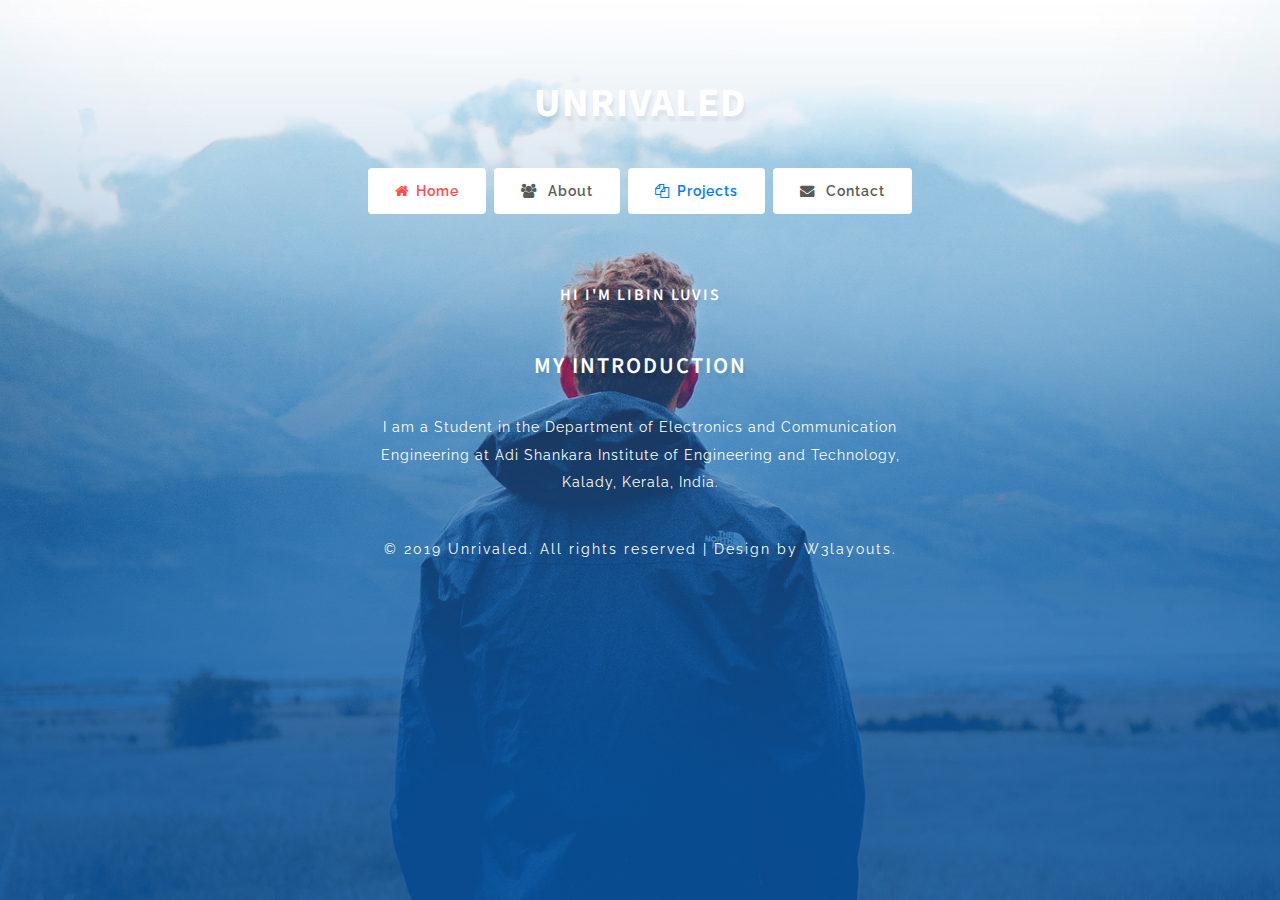
==== index.html @ 3002f283 "the final c" ====
<!--
Author: W3layouts
Author URL: http://w3layouts.com
License: Creative Commons Attribution 3.0 Unported
License URL: http://creativecommons.org/licenses/by/3.0/
-->

<!DOCTYPE html>
<html lang="zxx">

<head>
    <title>Unrivaled Personal Category Bootstrap Responsive Template | Home :: W3layouts</title>
    <!-- Meta tag Keywords -->
    <meta name="viewport" content="width=device-width, initial-scale=1">
    <meta charset="UTF-8" />
    <meta name="keywords" content="Unrivaled Responsive web template, Bootstrap Web Templates, Flat Web Templates, Android Compatible web template, Smartphone Compatible web template, free webdesigns for Nokia, Samsung, LG, SonyEricsson, Motorola web design" />
    <script>
        addEventListener("load", function() {
            setTimeout(hideURLbar, 0);
        }, false);

        function hideURLbar() {
            window.scrollTo(0, 1);
        }
    </script>
    <!-- //Meta tag Keywords -->
    <!-- Custom-Files -->
    <link rel="stylesheet" href="css/bootstrap.css">
    <!-- Bootstrap-Core-CSS -->
    <link rel="stylesheet" href="css/style.css" type="text/css" media="all" />
    <!-- Style-CSS -->
    <!-- font-awesome-icons -->
    <link href="css/font-awesome.css" rel="stylesheet">
    <!-- //font-awesome-icons -->
    <!-- /Fonts -->
    <link href="//fonts.googleapis.com/css?family=Source+Sans+Pro:200,200i,300,300i,400,400i,600,600i,700,700i,900" rel="stylesheet">
    <link href="//fonts.googleapis.com/css?family=Raleway:100,100i,200,200i,300,300i,400,400i,500,500i,600,600i,700,700i,800" rel="stylesheet">
    <!-- //Fonts -->
<!-- <style>
@media screen and ( max-width: 360px ) {
img.response { width: 100px;}
}
img.responsive { height: auto; }
</style> -->

</head>

<body>

    <!-- mian-content -->
    <div class="main-banner" id="home">

        <!--/banner-->
        <div class="banner-info">
            <div class="w3pvt-logo text-center">
                <h1> <a href="index.html">Unrivaled</a></h1>
            </div>
            <div class="middile-inner-con">
                <div class="tab-main mx-auto">

                    <input id="tab1" type="radio" name="tabs" class="w3layouts-sm" checked>
                    <label for="tab1"><span class="fa fa-home" aria-hidden="true"></span>Home</label>

                    <input id="tab2" type="radio" class="w3layouts-sm" name="tabs">
                    <label for="tab2"><span class="fa fa-users" aria-hidden="true"></span> About</label>

                    <input id="tab3" type="radio" class="w3layouts-sm" name="tabs">
                    <!-- <label for="tab3"><span class="fa fa-files-o" aria-hidden="true"></span>Projects</label> -->
                    
                 <label for="tab3"><a href="Projects.html"><span class="fa fa-files-o" aria-hidden="true"></span>Projects</a></label>
                    <input id="tab4" type="radio" class="w3layouts-sm" name="tabs">
                    <label for="tab4"><span class="fa fa-envelope" aria-hidden="true"></span> Contact</label>
                    <section id="content1" class="inner-w3layouts-wrap">
                        <!-- <img src="images/Admin.jpg" class="admin img-fluid" style="height: 200px;widows: 200px;" alt="mobile-image"> -->
                        <h4>Hi I'm Libin Luvis</h4>
                        <h2>My Introduction</h2>
                        <p>I am a Student in the Department of Electronics and Communication Engineering at Adi Shankara Institute of Engineering and Technology, Kalady, Kerala, India.</p>

                    </section>
                    <section id="content2" class="inner-w3layouts-wrap">
                        <h3 class="head-w3ls">What I do</h3>
                        <p>I am Personally Interested in Technology Which includes Software,hardware and networking 
                            Currentily developing the Web applications and Android Apps.
                        </p>
                    </section>





                    <section id="content4" class="inner-w3layouts-wrap">
                        <h3 class="head-w3ls"> Get In Touch</h3>
                        <form name="contact-form" id="gform" class="contact-form"  action="">
                            <div class="row">
                                <div class="col-6 con-gd">
                                    <div class="form-group">
                                        <p>Name *</p>
                                        <input type="text" class="form-control" id="name" placeholder="" name="name" required="">
                                    </div>
                                    <div class="form-group">
                                        <p>Email *</p>
                                        <input type="email" class="form-control" id="email" placeholder="" name="email" required="">
                                    </div>

                                </div>
                                <div class="col-6 con-gd">
                                    <div class="form-group">
                                        <p>Send a Message *</p>
                                        <textarea name="Message" placeholder="" required=""></textarea>
                                    </div>

                                </div>

                            </div>
                            <div class="form-group">

                                <button type="submit" class="btn btn-default">Submit</button>
                            </div>
                        </form>


                        <ul class="w3pvt_social_list list-unstyled mt-4">
                            <li>
                                <a href="https://www.instagram.com/libinluvis/" class="w3layouts-icon">
                                    <span class="fa fa-instagram"></span>
                                </a>
                            </li>
                            <li>
                                <a href="libinluvis123@gmail.com" class="w3layouts-icon">
                                    <span class="fa fa-envelope"></span>
                                </a>
                            </li>
                            <li>
                                <a href="https://github.com/LIBINLUVIS" class="w3layouts-icon">
                                    <span class="fa fa-github"></span>
                                </a>
                            </li>
                            <li>
                                <a href="https://www.linkedin.com/in/libin2020/" class="w3layouts-icon">
                                    <span class="fa fa-linkedin"></span>
                                </a>
                            </li>
                        </ul>
                    </section>

                </div>
                <!--// banner-inner -->
            </div>
        </div>
        <div class="copy-w3layouts-right text-center pb-3">
            <p>© 2019 Unrivaled. All rights reserved | Design by
                <a href="http://w3layouts.com"> W3layouts.</a>
            </p>

        </div>
    </div>
    <!--//main-content-->
<script src="https://cdn.jsdelivr.net/npm/bootstrap@5.0.0-beta1/dist/js/bootstrap.bundle.min.js" integrity="sha384-ygbV9kiqUc6oa4msXn9868pTtWMgiQaeYH7/t7LECLbyPA2x65Kgf80OJFdroafW" crossorigin="anonymous"></script>
<script src="https://ajax.googleapis.com/ajax/libs/jquery/3.5.1/jquery.min.js"></script>
<script>
    $("#gform").submit((e)=>{
        e.preventDefault()
        $.ajax({
            url:"https://script.google.com/macros/s/AKfycbzPAk6nKGbaWu6oKtw9LaC6OLKdeaR-0ErIEzBt/exec",
            data:$("#gform").serialize(),
            method:"post",
            success:function (response){
                alert("Form submitted successfully")
                window.location.reload()
                //window.location.href="https://google.com"
            },
            error:function (err){
                alert("Something Error")

            }
        })
    })
</script>
</body>

</html>
---- css/style.css ----
/*--
	Author: W3Layouts
	Author URL: http://w3layouts.com
	License: Creative Commons Attribution 3.0 Unported
	License URL: http://creativecommons.org/licenses/by/3.0/
--*/

html,
body {
    margin: 0;
    font-size: 100%;
    background: #fff;
    font-family: 'Raleway', sans-serif;
    scroll-behavior: smooth;
}

body a {
    text-decoration: none;
    transition: 0.5s all;
    -webkit-transition: 0.5s all;
    -moz-transition: 0.5s all;
    -o-transition: 0.5s all;
    -ms-transition: 0.5s all;
}

a:hover {
    text-decoration: none;
}

input[type="button"],
input[type="submit"],
input[type="text"],
input[type="email"],
input[type="search"] {
    transition: 0.5s all;
    -webkit-transition: 0.5s all;
    -moz-transition: 0.5s all;
    -o-transition: 0.5s all;
    -ms-transition: 0.5s all;
    font-family: 'Source Sans Pro', sans-serif;
}

h1,
h2,
h3,
h4,
h5,
h6 {
    margin: 0;
    letter-spacing: 1px;
    font-weight: 600;
    font-family: 'Source Sans Pro', sans-serif;
}

p {
    font-size: 0.9em;
    color: #fff;
    line-height: 1.9em;
    letter-spacing: 1px;
    margin-bottom: 0;
}

ul {
    margin: 0;
    padding: 0;
}


.breadcrumb,
ol {
    margin-bottom: 0 !important;
}

/*--/banner --*/

.main-banner {
    background: url(../images/banner1.jpg)no-repeat center;
    -webkit-background-size: cover;
    -moz-background-size: cover;
    -o-background-size: cover;
    -ms-background-size: cover;
    background-size: cover;
    position: relative;
    min-height: 100vh;
}

.banner-info {
    padding-top: 5em;
}

.w3pvt-logo a {
    display: initial;
    margin: 0;
    letter-spacing: 1px;
    color: #fff;
    font-size: 1em;
    font-weight: 700;
    text-shadow: 2px 5px 3px rgba(0, 0, 0, 0.06);
    text-transform: uppercase;
}

/*--//banner --*/
/*--/content --*/
img.admin {
    border-radius: 50%;
    -webkit-border-radius: 50%;
    -moz-border-radius: 50%;
    -ms-border-radius: 50%;
    -o-border-radius: 50%;
    background: #dff0f738;
    padding: 0.3em;
    margin-bottom: 1em;
}

.inner-w3layouts-wrap h2,
.head-w3ls {
    color: #fff;
    font-size: 1.4em;
    text-transform: uppercase;
    letter-spacing: 2px;
    text-shadow: 2px 5px 3px rgba(0, 0, 0, 0.06);
    margin: 0em 0 1.5em 0;
}

.inner-w3layouts-wrap h4 {
    color: #fff;
    font-size: 1em;
    text-transform: uppercase;
    letter-spacing: 2px;
    text-shadow: 2px 5px 3px rgba(0, 0, 0, 0.06);
    margin: 0.5em 0 3em 0;
}


/*--//content --*/
/*--/tab-content --*/
.tab-main {
    padding: 40px 0;
    border: none;
    background: transparent;
    box-shadow: none;
    width: 80%;
    text-align: center;
}

.inner-w3layouts-wrap {
    margin: 0 auto;
    width: 55%;
    padding-top: 4em;
    text-align: center;

}

.tab-main section {
    display: none;
}

.tab-main input.w3layouts-sm {
    display: none;
}



.tab-main label {
    display: inline-block;
    padding: 10px 25px;
    font-weight: 600;
    text-align: center;
    color: #595a5a;
    border: 2px solid #ffffff47;
    border-radius: 4px;
    background: #fff;
    margin: 0 2px;
    font-size: 0.9em;
    letter-spacing: 1px;
    font-family: 'Raleway', sans-serif;
}

.tab-main span {
    margin-right: 0.5em;
}

/*----*
.tab-main label:before {
    font-family: fontawesome;
    font-weight: normal;
    margin-right: 10px;
    opacity: 0;
    display: none;
}

.tab-main label[for*='1']:before {
    content: '\f1cb';
}

.tab-main label[for*='2']:before {
    content: '\f17d';
}

.tab-main label[for*='3']:before {
    content: '\f16c';
}

.tab-main label[for*='4']:before {
    content: '\f171';
}
/*----*/
.tab-main label:hover {
    color: #ff4c4c;
    cursor: pointer;
}

.tab-main input:checked + label {
    color: #ff4c4c;
    border: 2px solid #fff;
    background: #fff;
    /* border-top: 2px solid #FC427B; */
    /* border-bottom: 1px solid #fff; */
    border-radius: 4px;
}

.tab-main #tab1:checked ~ #content1,
.tab-main #tab2:checked ~ #content2,
.tab-main #tab3:checked ~ #content3,
.tab-main #tab4:checked ~ #content4 {
    display: block;
}

@media screen and (max-width: 800px) {
    .tab-main label:before {
        margin: 0;
        font-size: 18px;
    }
}

@media screen and (max-width: 500px) {
    .tab-main label {
        padding: 15px;
    }
}

/*--//tab-content --*/
/*-- /gallery --*/
h4.sub-title.two {
    color: #fd0;
}

.gal-img {
    padding: 0;
}

.gal-img img {
    border-radious: 0px;
}



/*--//gallery--*/

/*--//gallery--*/
.contact-form .form-control input {
    display: block;

}

form.contact-form {
    margin-top: 2em;
}


.contact-form .form-control,
.contact-form textarea {
    padding: 1em 1em;
    color: #495057;
    border: none;
    border-radius: 0px;
    outline: none;
    font-size: 0.9em;
    letter-spacing: 1px;
}

.contact-form textarea {
    min-height: 10em;
    -webkit-appearance: none;
    width: 100%;
}

.contact-form p {
    font-weight: 600;
    letter-spacing: 2px;
    color: #fff;
    font-size: 0.85em;
    text-align: left;
}

.contact-form button.btn {
    background: #ff4c4c;
    padding: 0.8em 3em;
    font-size: 15px;
    letter-spacing: 2px;
    color: #fff;
    border-radius: 0px;

    text-transform: uppercase;
    font-weight: 800;
    transition: 0.5s all;
    -webkit-transition: 0.5s all;
    -moz-transition: 0.5s all;
    -o-transition: 0.5s all;
    -ms-transition: 0.5s all;
    border: none;
}

.contact-form button.btn:hover {
    opacity: 0.8;
}

/* //contact form */

.copy-w3layouts-right p {

    letter-spacing: 2px;
}

.copy-w3layouts-right p a {
    color: #fff;
}

.copy-w3layouts-right p a:hover {
    opacity: 0.8;
}

.w3pvt_social_list li {
    display: inline-block;
}

.w3pvt_social_list li a {
    width: 34px;
    height: 34px;
    border-radius: 50%;
    -webkit-border-radius: 50%;
    -moz-border-radius: 50%;
    -o-border-radius: 50%;
    margin: 0.5em;
    background: #fff;
    display: inline-block;

}

.w3pvt_social_list li a span {
    color: #333;
    font-size: 0.9em;
    text-align: center;
    margin: 0;
    line-height: 2.5em;
}


/*--/responsive--*/
@media(max-width:1024px) {
    .tab-main {
        padding: 40px 0;
        width: 90%;
    }
}

@media(max-width:991px) {
    .popup {
        width: 40%;
    }
}

@media(max-width:800px) {
    .inner-w3layouts-wrap {
        margin: 0 auto;
        width: 90%;
        padding-top: 3em;
        text-align: center;
    }

    .banner-info {
        padding-top: 3.5em;
    }
}

@media(max-width:768px) {
    .tab-main {
        padding: 40px 0;
        width: 92%;
    }
}

@media(max-width:640px) {
    .popup {
        width: 40%;
    }

    .tab-main {
        padding: 40px 0;
        width: 95%;
    }

    .tab-main label {
        padding: 10px 18px;
    }
}

@media(max-width:480px) {

    .inner-w3layouts-wrap h2,
    .head-w3ls {
        font-size: 1.2em;
        letter-spacing: 2px;
        margin: 0em 0 1em 0;
    }

    .inner-w3layouts-wrap h4 {
        font-size: 0.9em;
        letter-spacing: 2px;
        margin: 0.5em 0 2em 0;
    }

    .tab-main label {
        padding: 10px 10px;
    }

    .tab-main span {
        margin-right: 0.2em;
    }
}

@media(max-width:414px) {
    p {
        font-size: 0.85em;

    }

    .w3pvt-logo a {
        font-size: 0.9em;
    }

    .banner-info {
        padding-top: 1.5em;
    }

    .tab-main {
        padding: 22px 0;
        width: 100%;
    }

    .tab-main label {
        padding: 6px 7px;
        font-size: 0.8em;
    }

    .contact-form textarea {
        min-height: 8.5em;
    }

    img.admin {
        padding: 0.3em;
        margin-bottom: 1em;
        width: 30%;
    }

    .inner-w3layouts-wrap {
        margin: 0 auto;
        width: 90%;
        padding-top: 2em;
    }

    form.contact-form {
        margin-top: 2em;
    }

    .contact-form button.btn {
        padding: 0.7em 2em;
        font-size: 14px;
        letter-spacing: 2px;
    }
}

@media(max-width:384px) {}

@media(max-width:375px) {}

/*--//responsive--*/

@media screen and ( max-width: 360px ) {
img.d-block { width: 100px;}
}
img.d-block { height: auto; }
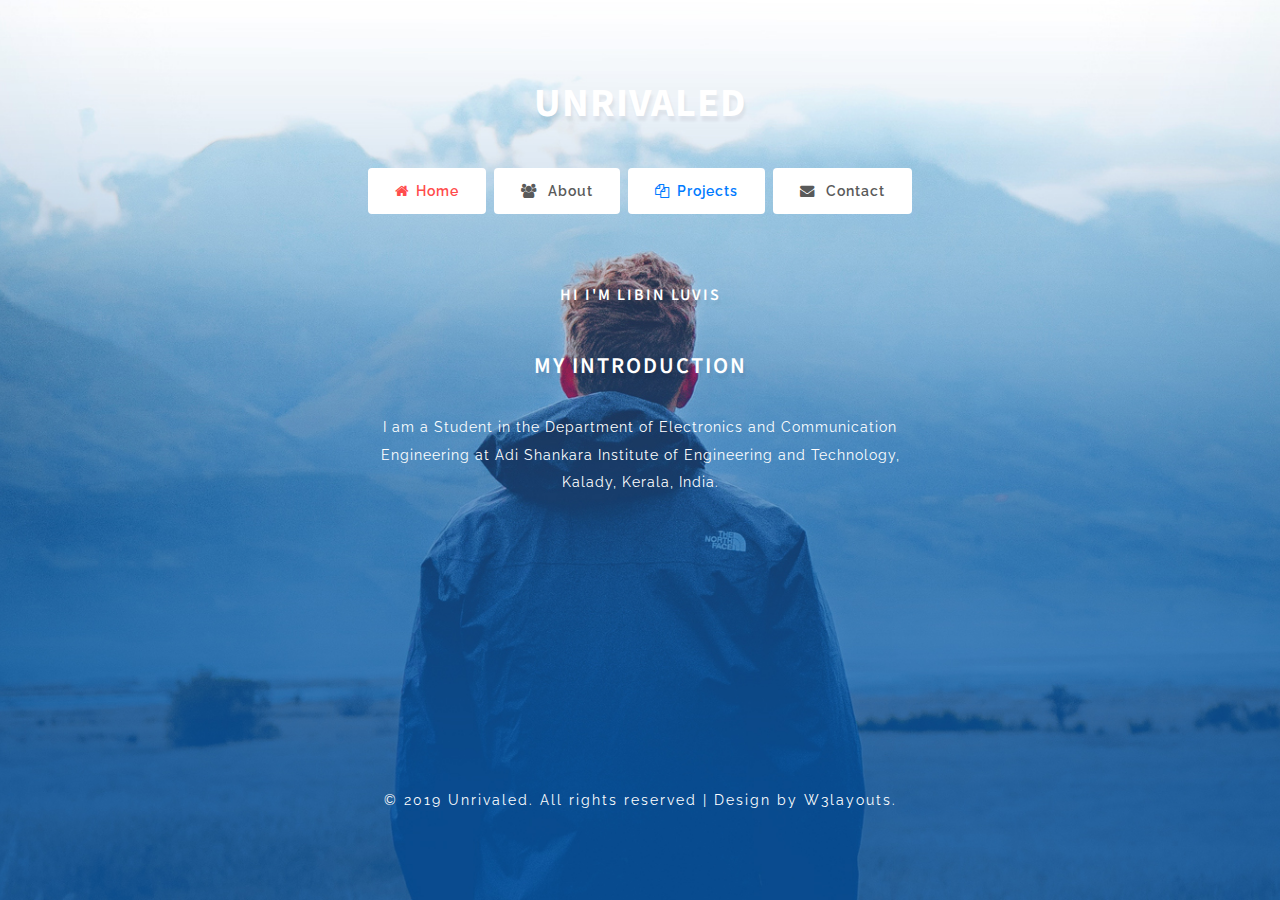
==== commit 5d507ad0: "the final s" ====
--- a/index.html
+++ b/index.html
@@ -9,7 +9,7 @@
 <html lang="zxx">
 
 <head>
-    <title>Unrivaled Personal Category Bootstrap Responsive Template | Home :: W3layouts</title>
+    <title>libinluvis</title>
     <!-- Meta tag Keywords -->
     <meta name="viewport" content="width=device-width, initial-scale=1">
     <meta charset="UTF-8" />
@@ -36,12 +36,11 @@
     <link href="//fonts.googleapis.com/css?family=Source+Sans+Pro:200,200i,300,300i,400,400i,600,600i,700,700i,900" rel="stylesheet">
     <link href="//fonts.googleapis.com/css?family=Raleway:100,100i,200,200i,300,300i,400,400i,500,500i,600,600i,700,700i,800" rel="stylesheet">
     <!-- //Fonts -->
-<!-- <style>
-@media screen and ( max-width: 360px ) {
-img.response { width: 100px;}
-}
-img.responsive { height: auto; }
-</style> -->
+<style>
+    main {
+        min-height: calc(100vh - 48px - 66px);
+      }
+</style>
 
 </head>
 
@@ -49,6 +48,8 @@
 
     <!-- mian-content -->
     <div class="main-banner" id="home">
+    <main>
+    
 
         <!--/banner-->
         <div class="banner-info">
@@ -147,13 +148,23 @@
                 <!--// banner-inner -->
             </div>
         </div>
-        <div class="copy-w3layouts-right text-center pb-3">
+        
+        <!-- <div class="copy-w3layouts-right text-center pb-3">
             <p>© 2019 Unrivaled. All rights reserved | Design by
                 <a href="http://w3layouts.com"> W3layouts.</a>
             </p>
 
-        </div>
+        </div> -->
+    
+    </main>
+    <div class="copy-w3layouts-right text-center pb-3">
+        <p>© 2019 Unrivaled. All rights reserved | Design by
+            <a href="http://w3layouts.com"> W3layouts.</a>
+        </p>
+
     </div>
+</div>
+
     <!--//main-content-->
 <script src="https://cdn.jsdelivr.net/npm/bootstrap@5.0.0-beta1/dist/js/bootstrap.bundle.min.js" integrity="sha384-ygbV9kiqUc6oa4msXn9868pTtWMgiQaeYH7/t7LECLbyPA2x65Kgf80OJFdroafW" crossorigin="anonymous"></script>
 <script src="https://ajax.googleapis.com/ajax/libs/jquery/3.5.1/jquery.min.js"></script>
